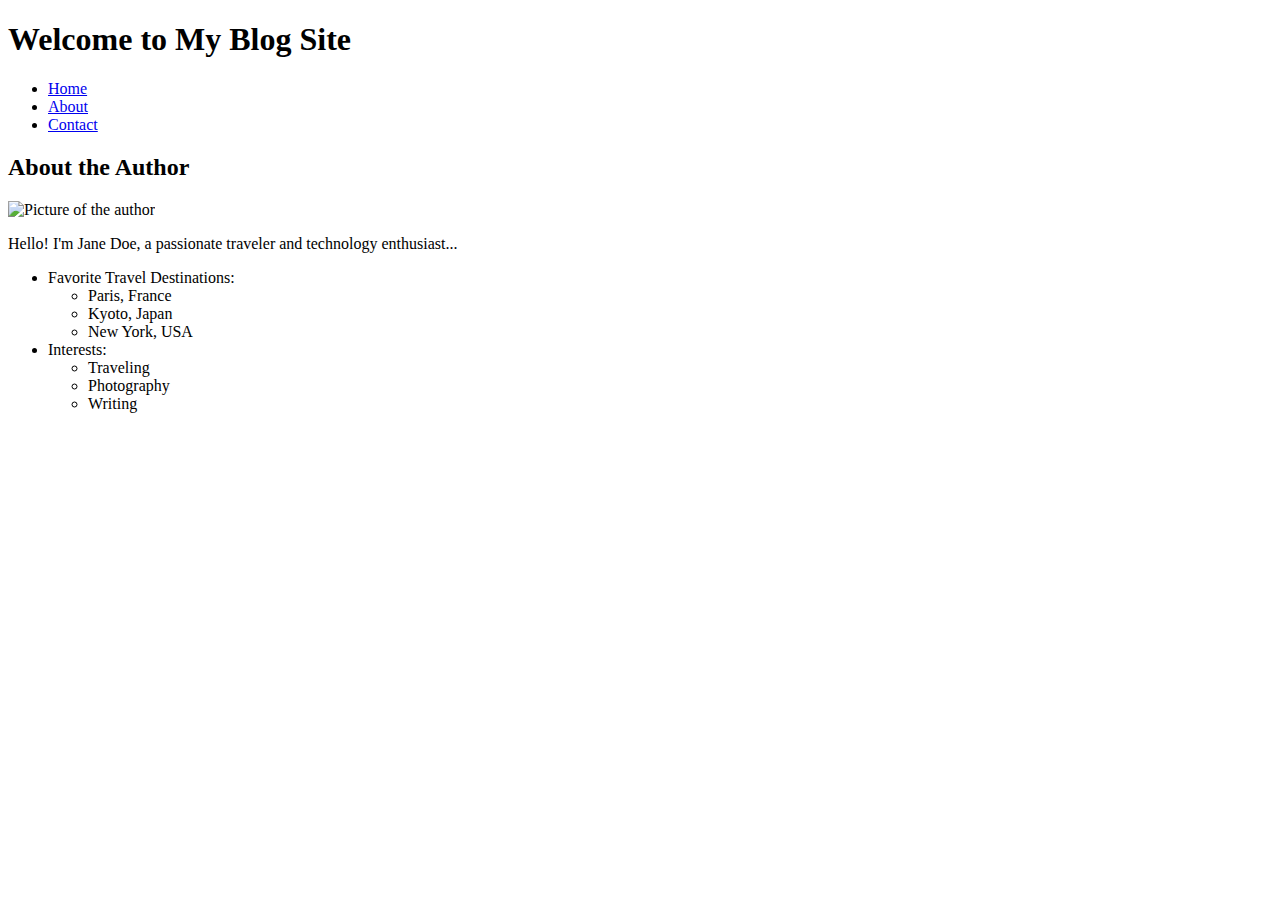
==== about.html @ cd4445cd "Create about.html" ====
<!DOCTYPE html>
<html lang="en">
<head>
    <meta charset="UTF-8">
    <meta name="viewport" content="width=device-width, initial-scale=1.0">
    <title>About - My Blog Site</title>
    <link rel="stylesheet" href="styles.css">
</head>
<body>
    <header>
        <h1>Welcome to My Blog Site</h1>
        <nav>
            <ul>
                <li><a href="index.html">Home</a></li>
                <li><a href="about.html">About</a></li>
                <li><a href="contact.html">Contact</a></li>
            </ul>
        </nav>
    </header>
    <main>
        <section>
            <h2>About the Author</h2>
            <img src="author.jpg" alt="Picture of the author">
            <p>Hello! I'm Jane Doe, a passionate traveler and technology enthusiast...</p>
            <ul>
                <li>Favorite Travel Destinations:
                    <ul>
                        <li>Paris, France</li>
                        <li>Kyoto, Japan</li>
                        <li>New York, USA</li>
                    </ul>
                </li>
                <li>Interests:
                    <ul>
                        <li>Traveling</li>
                        <li>Photography</li>
                        <li>Writing</li>
                    </ul>
                </li>
            </ul>
        </section>
    </main>
</body>
</html>
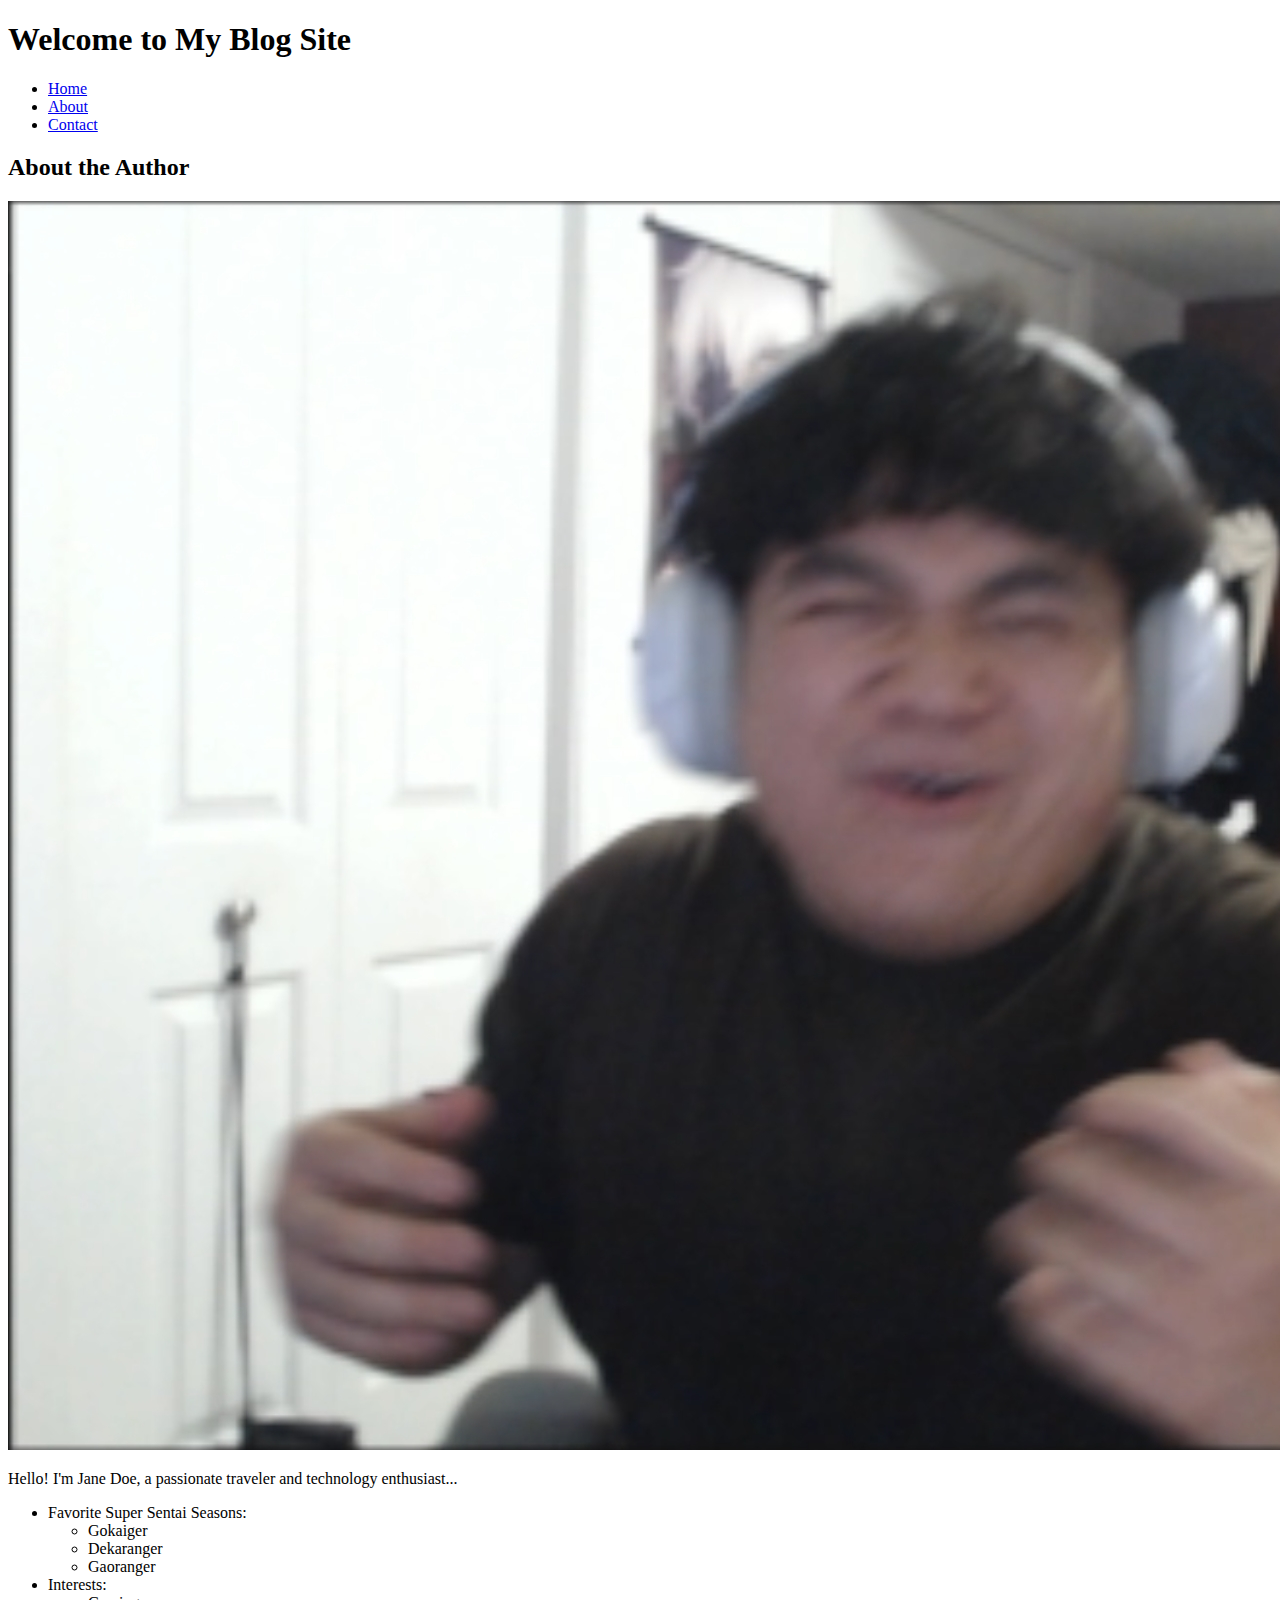
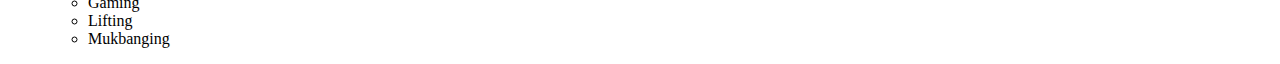
==== commit 98859910: "updated about page" ====
--- a/about.html
+++ b/about.html
@@ -20,21 +20,21 @@
     <main>
         <section>
             <h2>About the Author</h2>
-            <img src="author.jpg" alt="Picture of the author">
+            <img src="images/author.jpg" alt="Picture of the author">
             <p>Hello! I'm Jane Doe, a passionate traveler and technology enthusiast...</p>
             <ul>
-                <li>Favorite Travel Destinations:
+                <li>Favorite Super Sentai Seasons:
                     <ul>
-                        <li>Paris, France</li>
-                        <li>Kyoto, Japan</li>
-                        <li>New York, USA</li>
+                        <li>Gokaiger</li>
+                        <li>Dekaranger</li>
+                        <li>Gaoranger</li>
                     </ul>
                 </li>
                 <li>Interests:
                     <ul>
-                        <li>Traveling</li>
-                        <li>Photography</li>
-                        <li>Writing</li>
+                        <li>Gaming</li>
+                        <li>Lifting</li>
+                        <li>Mukbanging</li>
                     </ul>
                 </li>
             </ul>
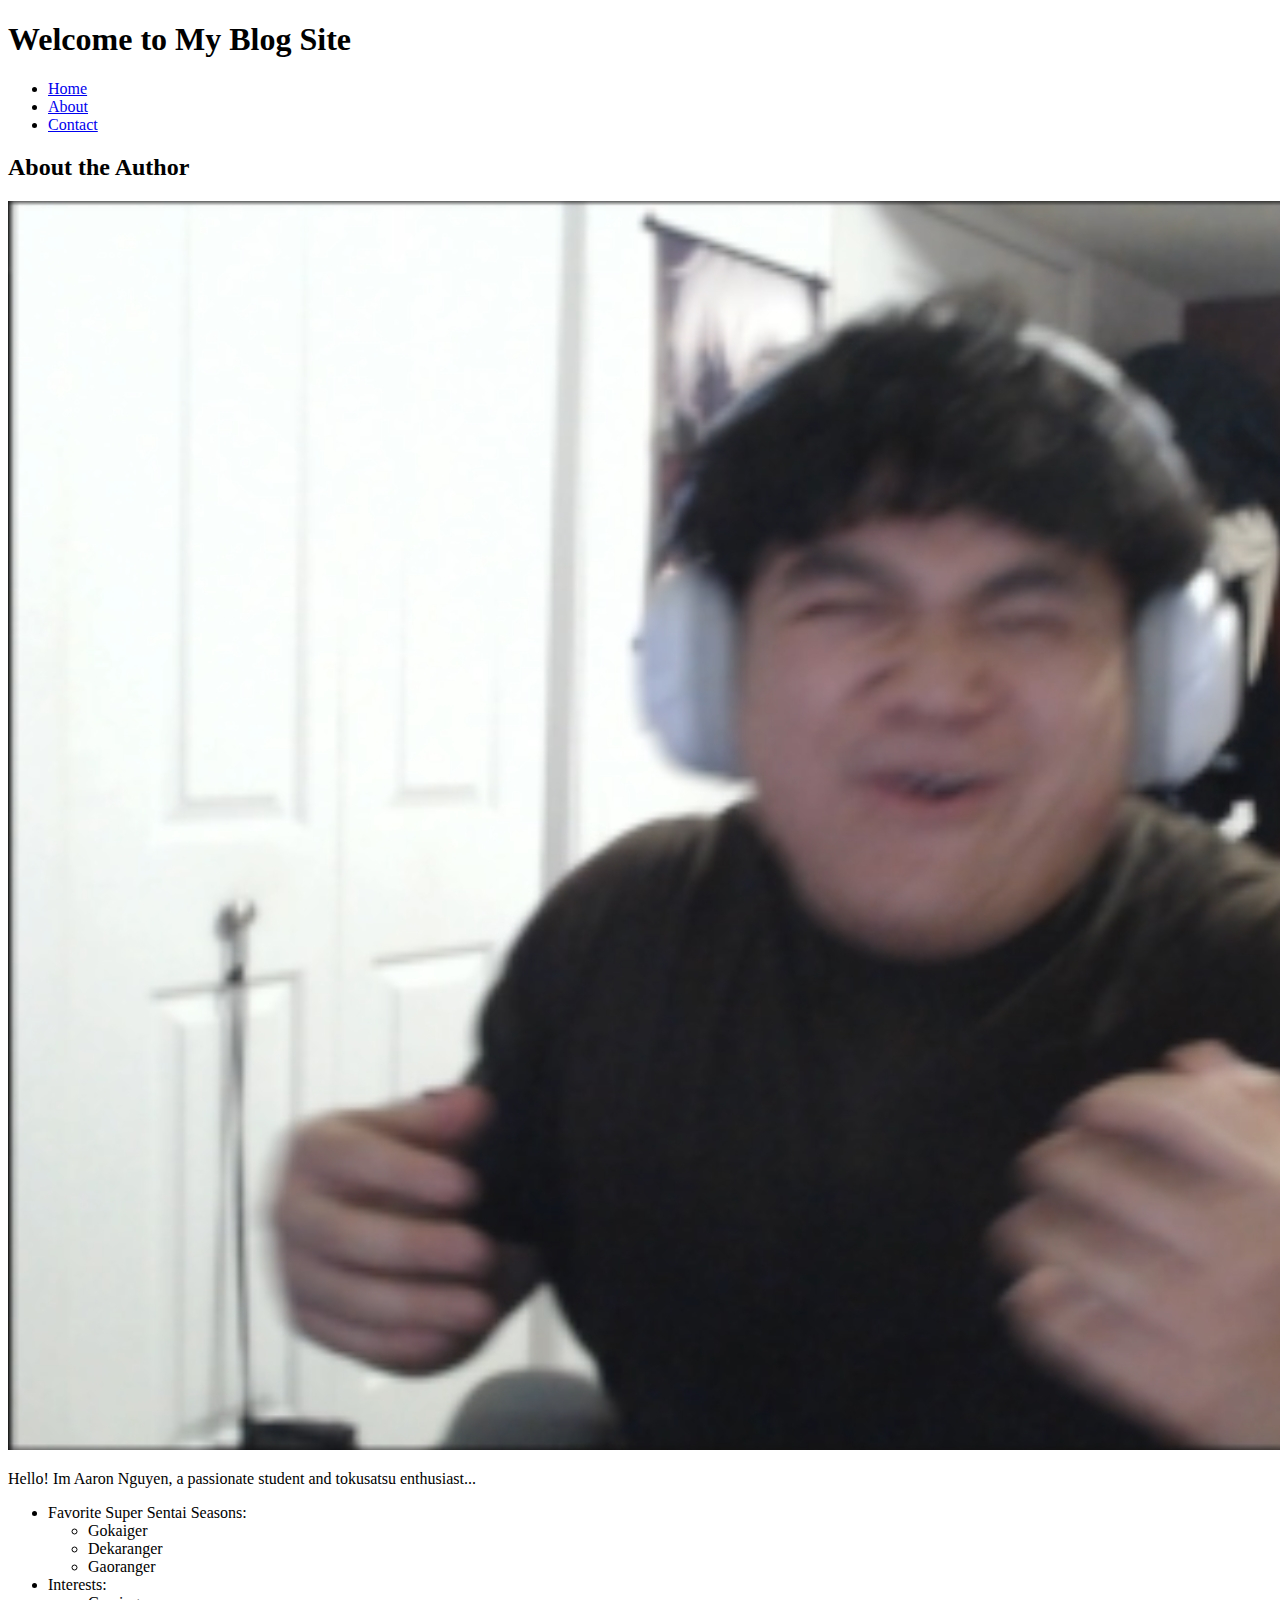
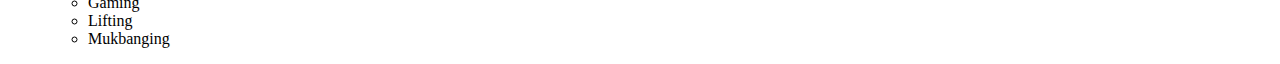
==== commit bef3e6e8: "updates and touch ups" ====
--- a/about.html
+++ b/about.html
@@ -21,7 +21,7 @@
         <section>
             <h2>About the Author</h2>
             <img src="images/author.jpg" alt="Picture of the author">
-            <p>Hello! I'm Jane Doe, a passionate traveler and technology enthusiast...</p>
+            <p>Hello! Im Aaron Nguyen, a passionate student and tokusatsu enthusiast...</p>
             <ul>
                 <li>Favorite Super Sentai Seasons:
                     <ul>
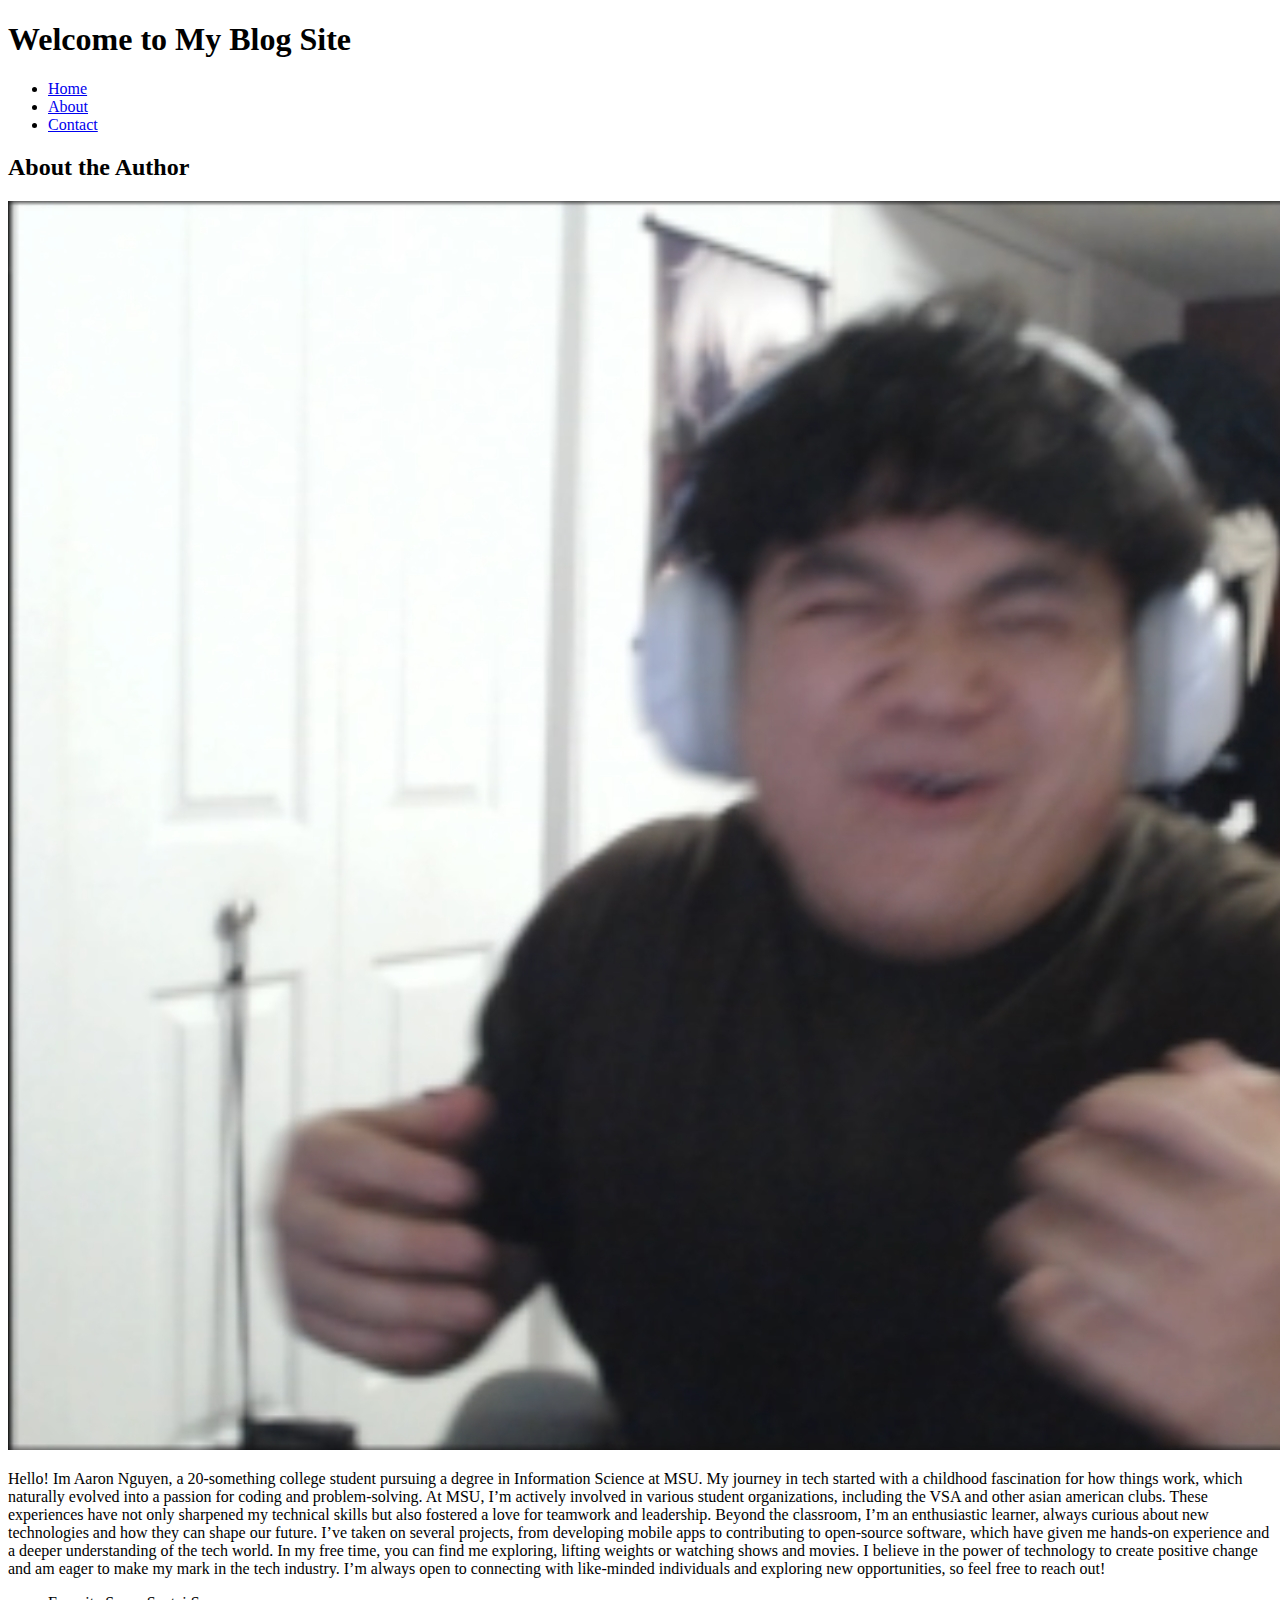
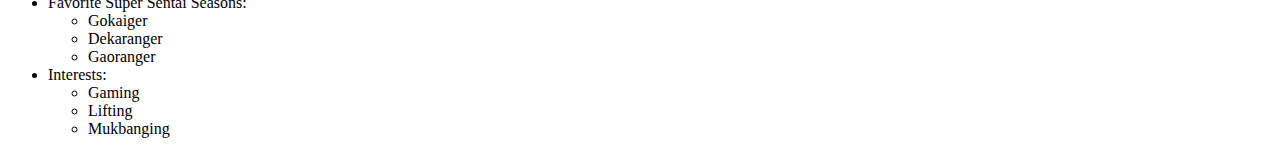
==== commit a6bf14fd: "added about me content" ====
--- a/about.html
+++ b/about.html
@@ -21,7 +21,15 @@
         <section>
             <h2>About the Author</h2>
             <img src="images/author.jpg" alt="Picture of the author">
-            <p>Hello! Im Aaron Nguyen, a passionate student and tokusatsu enthusiast...</p>
+            <p>Hello! Im Aaron Nguyen, a 20-something college student pursuing a degree in Information Science at MSU. My journey in tech started with a childhood fascination for how things work, which naturally evolved into a passion for coding and problem-solving.
+
+                At MSU, I’m actively involved in various student organizations, including the VSA and other asian american clubs. These experiences have not only sharpened my technical skills but also fostered a love for teamwork and leadership.
+                
+                Beyond the classroom, I’m an enthusiastic learner, always curious about new technologies and how they can shape our future. I’ve taken on several projects, from developing mobile apps to contributing to open-source software, which have given me hands-on experience and a deeper understanding of the tech world.
+                
+                In my free time, you can find me exploring, lifting weights or watching shows and movies. 
+                
+                I believe in the power of technology to create positive change and am eager to make my mark in the tech industry. I’m always open to connecting with like-minded individuals and exploring new opportunities, so feel free to reach out! </p>
             <ul>
                 <li>Favorite Super Sentai Seasons:
                     <ul>
